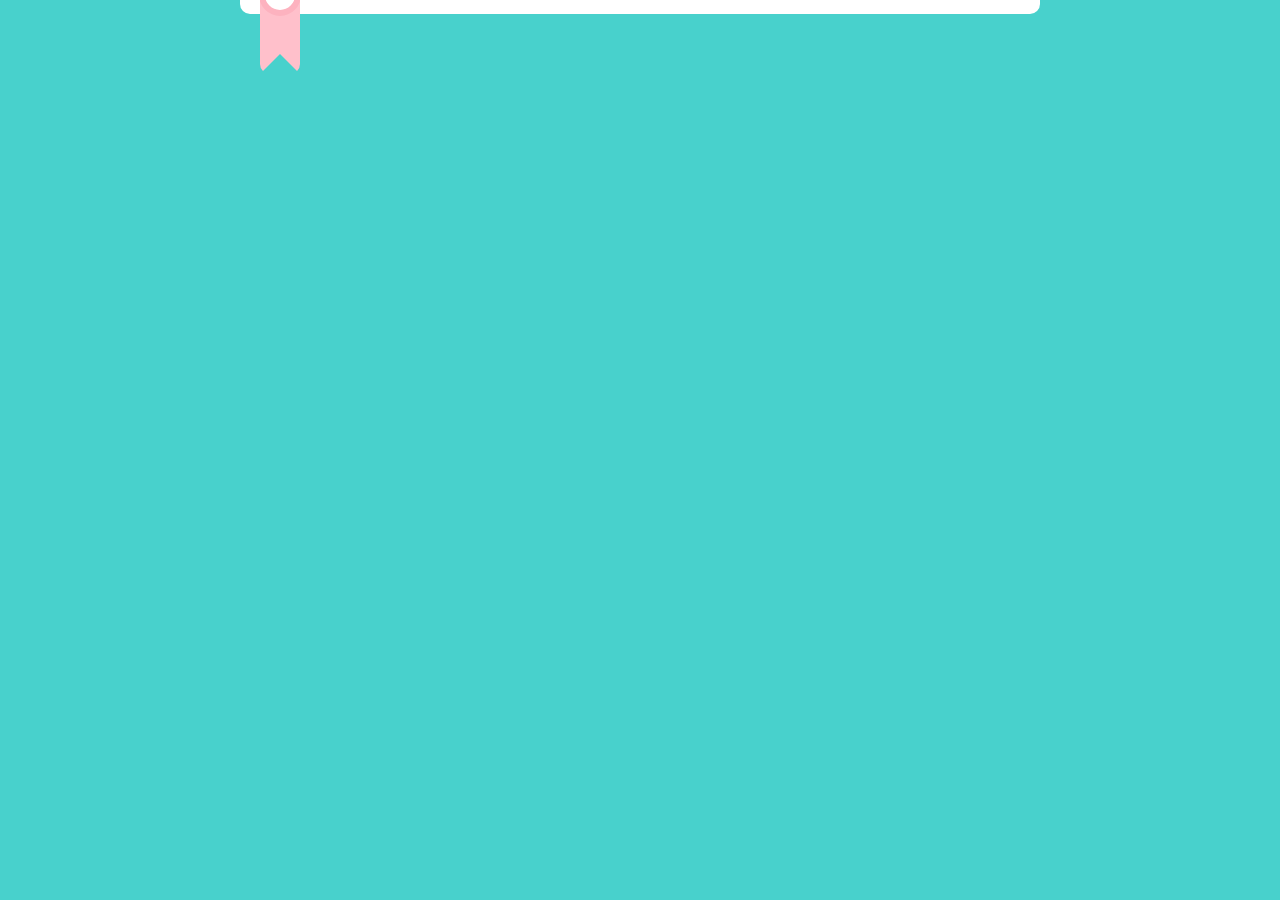
==== index.html @ 3bdd4b33 "upload source code" ====
<!DOCTYPE html>
<html lang="en">
<head>
  <meta charset="UTF-8">
  <meta http-equiv="X-UA-Compatible" content="IE=edge">
  <meta name="viewport" content="width=device-width, initial-scale=1.0">
  <link rel="stylesheet" href="https://cdnjs.cloudflare.com/ajax/libs/font-awesome/6.4.0/css/all.min.css">
<!-- Google Fonts -->
<link rel="preconnect" href="https://fonts.googleapis.com">
<link rel="preconnect" href="https://fonts.gstatic.com" crossorigin>
<link href="https://fonts.googleapis.com/css2?family=Dancing+Script:wght@700&display=swap" rel="stylesheet">

  <link rel="stylesheet" href="./main.css">
  <title>Some</title>
</head>
<body>
  <div class="startForm">
    <div class="startLetter">
      <div class="contentLetter"></div>
      <!-- <img class="myAI" src="" alt=""> -->
      <div class="sticker"></div>
      <button class="recieve"><i class="fa-solid fa-gift"></i></button>
    </div>
  </div>
  
  <div class="backgroundParty">
    <div class="backgroundImage" style="background-image: url('./hinh-anh-happy-birthday-2.jpg');"></div>
    <div class="letterForm">
      <input type="checkbox" id="mess">
      <div class="content">
        <div class="mainContent"></div>
        <!-- <div class="img1"><img class="img" src="" alt=""></div> -->
      </div>
      <label class="designBox" for="mess"></label>
      <!-- <div class="circle"></div>
    <div class="arrow">Click Here!</div> -->
    </div>
  </div>

  <script src="./index.js"></script>
</body>
</html>
---- main.css ----
* {
    margin: 0;
    padding: 0;
    box-sizing: border-box;
    font-family: monospace;
}

html,
body {
    position: relative;
    height: 100%;
    width: 100%;
    overflow: hidden;
}

.startForm {
    z-index: 7;
    position: fixed;
    height: 100%;
    width: 100%;
    background-color: rgba(72, 209, 204, 1);
}

.startLetter {
    position: absolute;
    top: 0px;
    left: 50%;
    transform: translate(-50%, -90%);
    background-color: white;
    max-height: 500px;
    width: 800px;
    padding: 20px;
    padding-bottom: 80px !important;
    border-radius: 10px;
    transition: .5s;
}

.startLetter.active {
    top: 50%;
    left: 50%;
    transform: translate(-50%, -50%);
    transition: .5s;
}

.contentLetter::-webkit-scrollbar {
    background-color: white;
    width: 4px;
}

.contentLetter::-webkit-scrollbar-thumb {
    background-color: pink;
}

.contentLetter {
    background-color: whitesmoke;
    max-height: 400px;
    overflow-y: auto;
    overflow-x: hidden;
    font-size: 34px;
    padding: 20px;
    font-family: 'Dancing Script', cursive !important;
}

.myAI {
    position: absolute;
    bottom: 20px;
    right: 20px;
    height: 100px;
}

.sticker {
    position: absolute;
    bottom: 0;
    transform: translateY(60%);
    content: "";
    height: 100px;
    width: 40px;
    background-color: pink;
    clip-path: polygon(0 0, 100% 0, 100% 100%, 50% 80%, 0 100%);
    border-radius: 10px;
    animation: animateStartLetter 1s ease-in-out infinite alternate;
}

.sticker::before {
    position: absolute;
    top: 0;
    left: 50%;
    transform: translateX(-50%);
    content: "";
    background-color: white;
    height: 30px;
    width: 30px;
    border-radius: 50%;
    border: solid 6px rgb(253, 178, 191);
}

.recieve {
    position: absolute;
    bottom: 20px;
    left: 50%;
    transform: translateX(-50%);
    height: fit-content;
    width: fit-content;
    background-color: transparent;
    padding: 10px;
    border: none;
    border-radius: 50%;
    opacity: 0;
    transition: .5s;
}

.recieve:hover {
    cursor: grab;
    box-shadow: 4px 4px 4px gray;
}

.recieve:active {
    cursor: grabbing;
}

.recieve>i {
    font-size: 30px;
    color: rgb(250, 147, 164);
}

/* ---------------------------------------------------------------- */
.backgroundParty {
    position: relative;
    height: 100%;
    width: 100%;
    background-image: url("./img/hinh-anh-happy-birthday-2.jpg");
    background-size: cover;
    background-position: center;
}
.firework {
    position: absolute;
    top: 10%;
    left: 0%;
    transform: translate(-50%, -50%);
    width: 10px;
    height: 10px;
    border-radius: 50%;
    background-color: #ffffff;
    animation: explode 2s ease-in-out infinite;
  }
  
  @keyframes explode {
    0% {
      width: 10px;
      height: 10px;
      opacity: 1;
    }
    100% {
      width: 200px;
      height: 200px;
      opacity: 0;
    }
  }

.balloon {
    position: absolute;
    bottom: 30px;
    width: 150px;
    animation: animateBalloon 1s ease-in-out infinite alternate;
    z-index: 5;
}

.balloon1 {
    left: 30%;
}

.balloon2 {
    right: 30%;
}

.letterForm {
    position: absolute;
    top: 70%;
    left: 50%;
    transform: translate(-50%, -50%);
    width: 100px;
    transition: .5s;
    z-index: 6;
}

.letterForm::before {
    position: absolute;
    background-color: #e69c9f;
    width: 100px;
    height: 100px;
    content: "";
    bottom: 0;
    left: 0;
    clip-path: polygon(0 40%, 50% 0, 100% 40%, 100% 100%, 0 100%);
}

.letterForm::after {
    position: absolute;
    width: 100%;
    background-color: #000;
    content: "";
    height: 10px;
    bottom: -30px;
    opacity: .4;
    filter: blur(10px);
}

.content {
    position: absolute;
    background-color: #F2EEE4;
    width: 80%;
    left: 50%;
    bottom: 0;
    transform: translate(-50%, -10px);
    height: 80px;
    transition: .5s;
    padding: 20px;
    border-radius: 10px;
    border: solid 6px #A88557;
}

.content > p {
    font-family: 'Dancing Script', cursive;
    font-size: 24px;
}

.designBox {
    position: absolute;
    bottom: 0;
    left: 0;
    width: 100%;
    height: 60px;
    background-color: #d26f72;
    display: flex;
    align-items: center;
    justify-content: center;
    clip-path: polygon(0 0, 50% 35%, 100% 0, 100% 100%, 0 100%);
}

.designBox .circle {
    order: -1; /* Đổi thứ tự hiển thị */
    width: 20px;
    height: 20px;
    border-radius: 50%;
    background-color: white;
    margin-right: 10px;
}

.designBox .arrow {
    color: rgb(0, 0, 0);
    font-weight: bold;
    font-size: 16px;
}


.designBox::after {
    position: absolute;
    bottom: 0;
    left: 0;
    width: 100%;
    height: 65%;
    background-color: #bd5559;
    content: "";
    clip-path: polygon(0 100%, 50% 0, 100% 100%);
}

.letterForm:hover .content {
    transform: translate(-50%, -20px);
}

.content.actived {
    bottom: 150px;
    width: 300px;
    height: fit-content;
    max-height: 450px;
    margin: 0;
    left: 50%;
    transform: translate(-50%);
}

/* ---------------------------CONTENT------------------------ */

.img1 {
    opacity: 0;
    position: absolute;
    bottom: 0;
    right: 0;
    transform: translate(50%, 50%);
    height: 60px;
    width: 60px;
    display: flex;
    justify-content: center;
    align-items: center;
    overflow: hidden;
    border-radius: 50%;
    border: solid 4px #A88557;
}

.eleActive {
    display: block;
}

.img1>img {
    width: 100%;
}

.close {
    opacity: 0;
    transition: .5s;
}

.mainContent {
    overflow: auto;
    width: 100%;
    font-family: 'Dancing Script', cursive !important;
    font-size: 24px;
}

/* ---------------------------KEYFRAME---------------------- */
@keyframes animateStartLetter {
    from {
        transform: rotate(30deg) translateY(60%);
    }

    to {
        transform: rotate(-30deg) translateY(60%);
    }
}

/* -----------------------------RESPONSIVE---------------------- */
/* Mobile */
@media all and (max-width: 768px) {
    .startForm {
        width: 100%;
        height: 100%;
        overflow: hidden !important;
    }

    .startLetter {
        width: 90%;
        height: fit-content;
        padding-bottom: 60px !important;
    }

    .contentLetter {
        font-size: 24px;
    }

    .myAI {
        height: 80px;
        bottom: 10px;
        right: 10px;
    }

    .recieve {
        bottom: 10px;
        box-shadow: 4px 4px 4px gray;
    }

    .recieve>i {
        font-size: 24px;
    }
  

    .content {
        width: 80%;
        left: 50%;
        bottom: 0;
        transform: translate(-50%, 0px);
        height: 80px;
        transition: .5s;
        padding: 20px;
    }

    .content.actived {
        bottom: 100px;
    }
}

@keyframes moveLight {
    0% {
        opacity: 0;
        transform: translateY(0);
    }

    10% {
        opacity: 1;
    }

    50% {
        opacity: 1;
    }

    100% {
        opacity: 0;
        transform: translateY(80vh);
    }
}
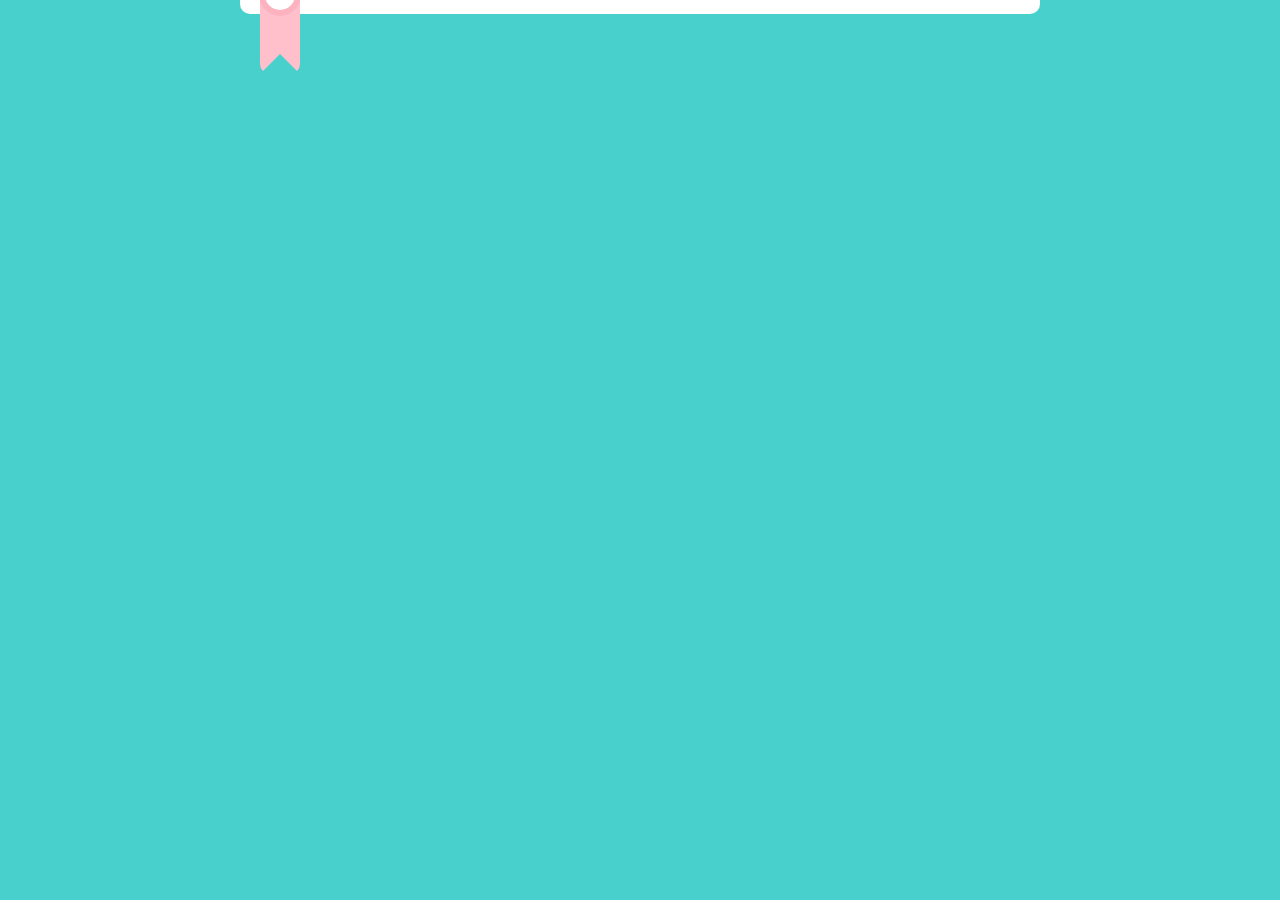
==== commit 2e9465f5: "commit 1" ====
--- a/index.html
+++ b/index.html
@@ -17,23 +17,23 @@
   <div class="startForm">
     <div class="startLetter">
       <div class="contentLetter"></div>
-      <!-- <img class="myAI" src="" alt=""> -->
+      <img class="myAI" src="" alt="">
       <div class="sticker"></div>
       <button class="recieve"><i class="fa-solid fa-gift"></i></button>
     </div>
   </div>
-  
+
   <div class="backgroundParty">
-    <div class="backgroundImage" style="background-image: url('./hinh-anh-happy-birthday-2.jpg');"></div>
+    <img class="backgroundParty" src="./img/hinh-anh-happy-birthday-2.jpg" alt="">
     <div class="letterForm">
       <input type="checkbox" id="mess">
       <div class="content">
         <div class="mainContent"></div>
-        <!-- <div class="img1"><img class="img" src="" alt=""></div> -->
+        <div class="img1"><img class="img" src="" alt=""></div>
       </div>
       <label class="designBox" for="mess"></label>
-      <!-- <div class="circle"></div>
-    <div class="arrow">Click Here!</div> -->
+      <div class="circle"></div>
+    <div class="arrow">Click Here!</div>
     </div>
   </div>
 
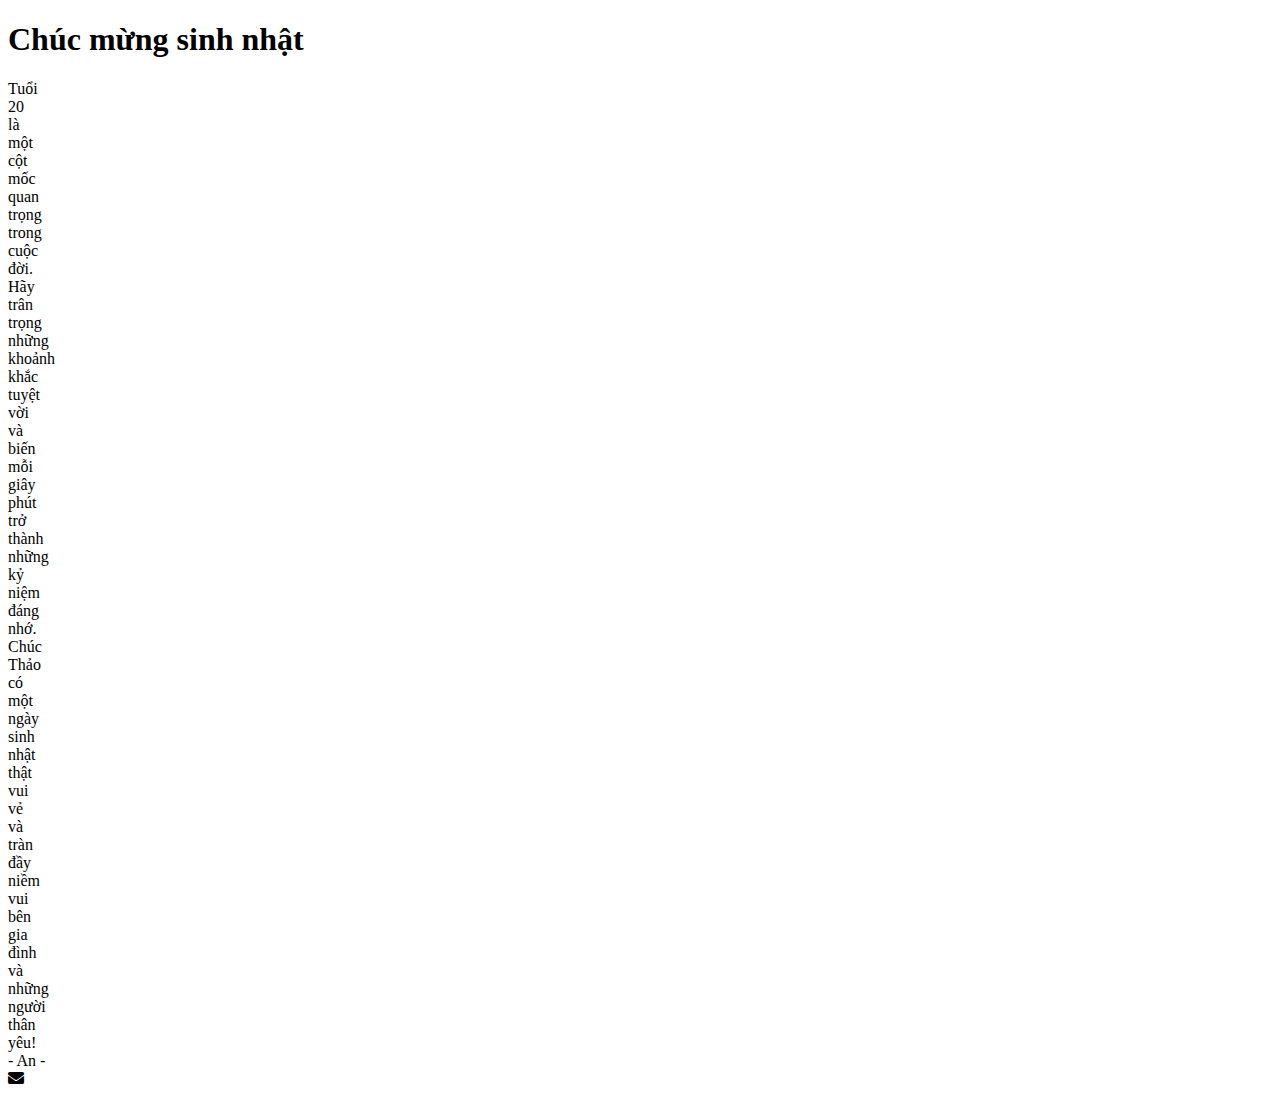
==== commit 9650cb1f: "upload source code" ====
--- a/index.html
+++ b/index.html
@@ -1,42 +1,83 @@
 <!DOCTYPE html>
-<html lang="en">
+<html lang="vi">
 <head>
-  <meta charset="UTF-8">
-  <meta http-equiv="X-UA-Compatible" content="IE=edge">
-  <meta name="viewport" content="width=device-width, initial-scale=1.0">
-  <link rel="stylesheet" href="https://cdnjs.cloudflare.com/ajax/libs/font-awesome/6.4.0/css/all.min.css">
-<!-- Google Fonts -->
-<link rel="preconnect" href="https://fonts.googleapis.com">
-<link rel="preconnect" href="https://fonts.gstatic.com" crossorigin>
-<link href="https://fonts.googleapis.com/css2?family=Dancing+Script:wght@700&display=swap" rel="stylesheet">
-
-  <link rel="stylesheet" href="./main.css">
-  <title>Some</title>
+    <title>Thiệp Sinh Nhật</title>
+    <link rel="stylesheet" href="https://cdnjs.cloudflare.com/ajax/libs/font-awesome/5.15.3/css/all.min.css">
 </head>
 <body>
-  <div class="startForm">
-    <div class="startLetter">
-      <div class="contentLetter"></div>
-      <img class="myAI" src="" alt="">
-      <div class="sticker"></div>
-      <button class="recieve"><i class="fa-solid fa-gift"></i></button>
+    <div class="fireworks"></div>
+
+    <div class="card">
+        <h1>Chúc mừng sinh nhật</h1>
+        <div class="content">
+            <div class="line" id="line1">
+                <div class="word">Tuổi</div>
+                <div class="word">20</div>
+                <div class="word">là</div>
+                <div class="word">một</div>
+                <div class="word">cột</div>
+                <div class="word">mốc</div>
+                <div class="word">quan</div>
+                <div class="word">trọng</div>
+                <div class="word">trong</div>
+                <div class="word">cuộc</div>
+                <div class="word">đời.</div>
+            </div>
+            <div class="line" id="line2">
+                <div class="word">Hãy</div>
+                <div class="word">trân</div>
+                <div class="word">trọng</div>
+                <div class="word">những</div>
+                <div class="word">khoảnh</div>
+                <div class="word">khắc</div>
+                <div class="word">tuyệt</div>
+                <div class="word">vời</div>
+                <div class="word">và</div>
+                <div class="word">biến</div>
+                <div class="word">mỗi</div>
+                <div class="word">giây</div>
+                <div class="word">phút</div>
+                <div class="word">trở</div>
+                <div class="word">thành</div>
+                <div class="word">những</div>
+                <div class="word">kỷ</div>
+                <div class="word">niệm</div>
+                <div class="word">đáng</div>
+                <div class="word">nhớ.</div>
+            </div>
+            <div class="line" id="line4">
+                <div class="word">Chúc</div>
+                <div class="word">Thảo</div>
+                <div class="word">có</div>
+                <div class="word">một</div>
+                <div class="word">ngày</div>
+                <div class="word">sinh</div>
+                <div class="word">nhật</div>
+                <div class="word">thật</div>
+                <div class="word">vui</div>
+                <div class="word">vẻ</div>
+                <div class="word">và</div>
+                <div class="word">tràn</div>
+                <div class="word">đầy</div>
+                <div class="word">niềm</div>
+                <div class="word">vui</div>
+                <div class="word">bên</div>
+                <div class="word">gia</div>
+                <div class="word">đình</div>
+                <div class="word">và</div>
+                <div class="word">những</div>
+                <div class="word">người</div>
+                <div class="word">thân</div>
+                <div class="word">yêu!</div>
+            </div>
+        </div>
+        <div class="signature">- An -</div>
+        
+        <div class="cake"></div>
     </div>
-  </div>
 
-  <div class="backgroundParty">
-    <img class="backgroundParty" src="./img/hinh-anh-happy-birthday-2.jpg" alt="">
-    <div class="letterForm">
-      <input type="checkbox" id="mess">
-      <div class="content">
-        <div class="mainContent"></div>
-        <div class="img1"><img class="img" src="" alt=""></div>
-      </div>
-      <label class="designBox" for="mess"></label>
-      <div class="circle"></div>
-    <div class="arrow">Click Here!</div>
+    <div class="envelope-btn" onclick="openCard(); disableEffects()">
+        <i class="fas fa-envelope"></i>
     </div>
-  </div>
-
-  <script src="./index.js"></script>
 </body>
-</html>+</html>
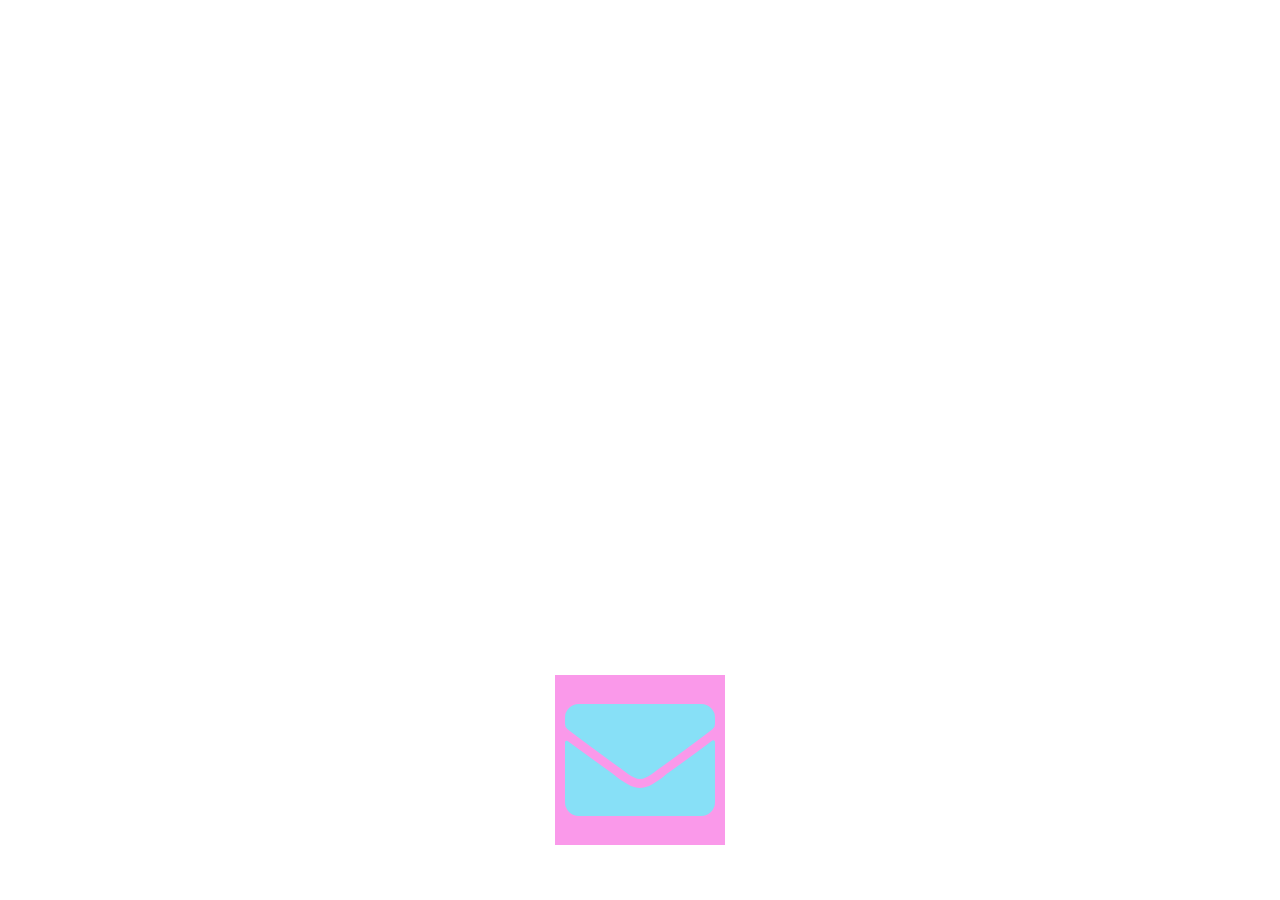
==== commit 56a01a0a: "upload source code" ====
--- a/index.html
+++ b/index.html
@@ -3,6 +3,138 @@
 <head>
     <title>Thiệp Sinh Nhật</title>
     <link rel="stylesheet" href="https://cdnjs.cloudflare.com/ajax/libs/font-awesome/5.15.3/css/all.min.css">
+    <style>
+        body {
+            background-image: url("https://maihagift.com/wp-content/uploads/2023/05/Loi-Chuc-Sinh-Nhat-Ban-Be-Qua-Tang-Mai-Ha.jpg");
+            background-size: cover;
+            background-position: center;
+            font-family: Arial, sans-serif;
+            margin: 0;
+            overflow: hidden;
+            display: flex;
+            align-items: center;
+            justify-content: center;
+            height: 100vh;
+        }
+
+        .card {
+            padding: 20px;
+            background-color: #ffffff;
+            border-radius: 10px;
+            box-shadow: 0 0 10px #ff69b4;
+            text-align: center;
+            z-index: 2;
+            opacity: 0;
+            transition: opacity 1s ease;
+        }
+
+        .card.open {
+            opacity: 1;
+        }
+
+        h1 {
+            color: #ff69b4;
+        }
+
+        .line {
+            overflow: hidden;
+            white-space: nowrap;
+            margin: 0 auto;
+            letter-spacing: 2px;
+        }
+
+        .line .word {
+            display: inline-block;
+        }
+
+        .line .word .char {
+            display: inline-block;
+            opacity: 0;
+            animation: typing 12s forwards;
+        }
+
+        .signature {
+            margin-top: 20px;
+            font-style: italic;
+            color: #888;
+        }
+
+        .fireworks {
+            position: fixed;
+            top: 0;
+            left: 0;
+            width: 100%;
+            height: 100%;
+            pointer-events: none;
+            z-index: 100;
+            overflow: hidden;
+        }
+
+        .firework {
+            position: absolute;
+            width: 10px;
+            height: 10px;
+            background-color: #ff69b4;
+            border-radius: 50%;
+            animation: fireworks 1.5s infinite;
+            opacity: 0;
+        }
+
+        .cake {
+            position: relative;
+            display: inline-block;
+            margin-top: 20px;
+            background-image: url("https://scontent.fsgn12-1.fna.fbcdn.net/v/t39.30808-1/332573979_864310521536253_3319733815319783125_n.jpg?stp=dst-jpg_p200x200&_nc_cat=111&cb=99be929b-59f725be&ccb=1-7&_nc_sid=7206a8&_nc_ohc=5AAES6gJddMAX-PuWcA&_nc_ht=scontent.fsgn12-1.fna&oh=00_AfBAgmv2sJPIOr-tZQSit13Ny0FZOvfOygTgBEdAy7cEsA&oe=64B8E5E7");
+            background-size: cover;
+            width: 300px;
+            height: 300px;
+        }
+
+        .envelope-btn {
+            display: flex;
+            align-items: center;
+            justify-content: center;
+            border: none;
+            background-color: rgb(250, 153, 234);
+            font-size: 150px;
+            color: #87e0f7;
+            cursor: pointer;
+            transition: transform 0.3s ease;
+            position: fixed;
+            top: 75%;
+            left: center;
+            z-index: 10;
+            padding: 10px;
+        }
+
+        .envelope-btn i {
+            pointer-events: none;
+            transition: transform 0.3s ease;
+        }
+
+        .envelope-btn:hover {
+            transform: scale(1.2);
+        }
+
+        .envelope-btn:hover i {
+            transform: rotate(40deg);
+        }
+
+        @keyframes fireworks {
+            0% { opacity: 0; }
+            10%, 90% { opacity: 1; }
+            100% { opacity: 0; }
+        }
+
+        @keyframes typing {
+            0% {
+                opacity: 0;
+            }
+            100% {
+                opacity: 1;
+            }
+        }
+    </style>
 </head>
 <body>
     <div class="fireworks"></div>
@@ -79,5 +211,63 @@
     <div class="envelope-btn" onclick="openCard(); disableEffects()">
         <i class="fas fa-envelope"></i>
     </div>
+
+    <script>
+        let disableEffectsFlag = false;
+
+        function createFirework() {
+            if (!disableEffectsFlag) {
+                const firework = document.createElement('div');
+                firework.className = 'firework';
+                firework.style.left = Math.random() * 100 + 'vw';
+                firework.style.top = Math.random() * 100 + 'vh';
+                firework.style.backgroundColor = getRandomColor();
+                firework.style.animationDuration = (Math.random() * 1 + 1) + 's';
+                firework.style.animationDelay = (Math.random() * 0.5) + 's';
+                document.querySelector('.fireworks').appendChild(firework);
+                setTimeout(() => {
+                    firework.remove();
+                }, 1500);
+            }
+        }
+
+        setInterval(createFirework, 100);
+
+        function openCard() {
+            const card = document.querySelector('.card');
+            card.classList.add('open');
+            
+            const envelopeBtn = document.querySelector('.envelope-btn');
+            envelopeBtn.style.display = 'none';
+        }
+
+        function disableEffects() {
+            disableEffectsFlag = false;
+        }
+
+        function animateText() {
+            const lines = document.querySelectorAll('.line');
+            lines.forEach((line) => {
+                const words = line.querySelectorAll('.word');
+                words.forEach((word) => {
+                    const chars = word.textContent.split('');
+                    word.textContent = '';
+                    chars.forEach((char) => {
+                        const span = document.createElement('span');
+                        span.textContent = char;
+                        span.className = 'char';
+                        word.appendChild(span);
+                    });
+                });
+            });
+        }
+
+        animateText();
+
+        function getRandomColor() {
+            const colors = ['#ff69b4', '#69d6e9', '#ffbedb', '#ffd700', '#00ff00', '#800080', '#ff0000', '#ffa500'];
+            return colors[Math.floor(Math.random() * colors.length)];
+        }
+    </script>
 </body>
 </html>
